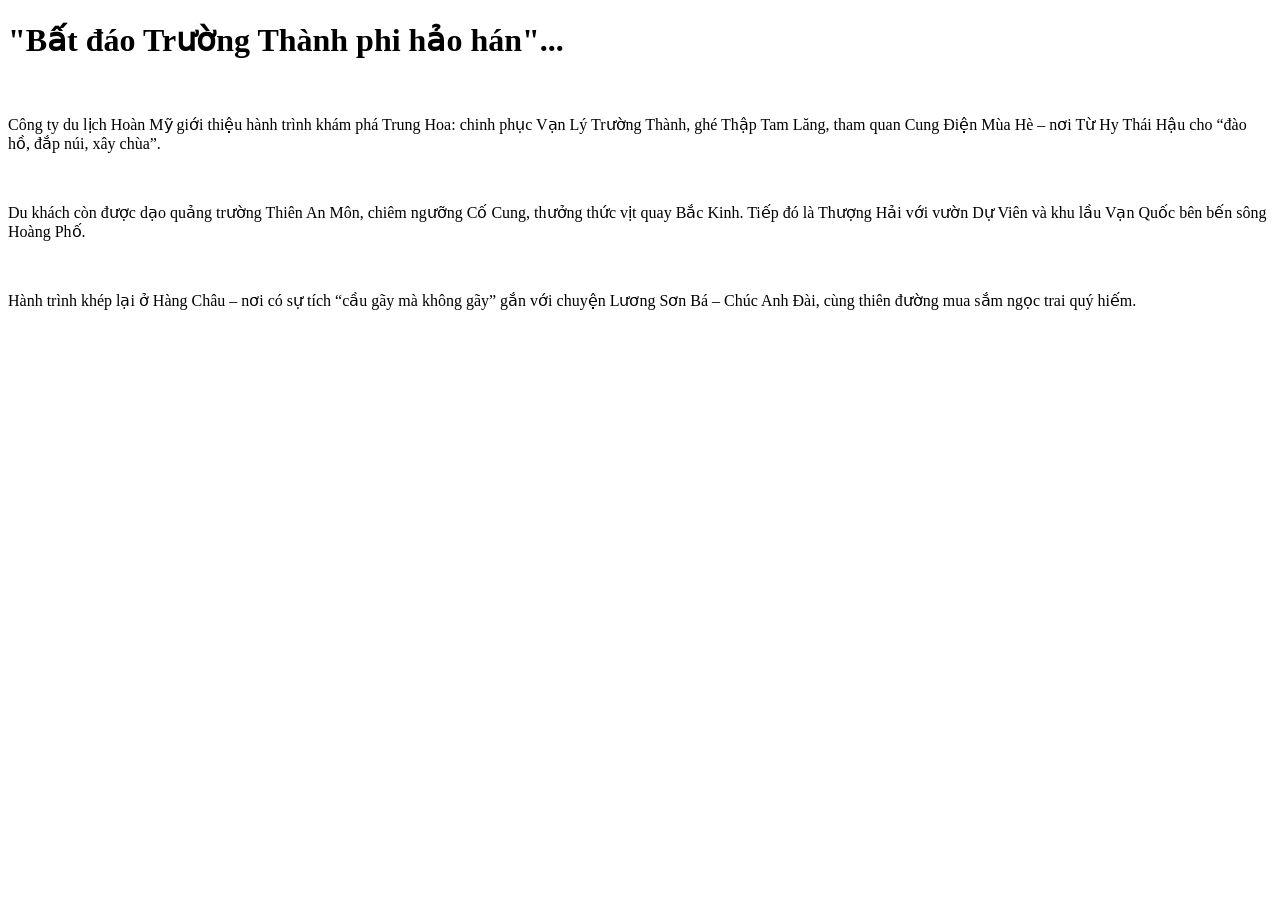
==== ex02/index.html @ bcdaffd7 "initial commit" ====
<!DOCTYPE html>
<html lang="vi">

<head>
    <meta charset="UTF-8">
    <meta name="viewport" content="width=device-width, initial-scale=1.0">
    <title>Vạn Lý Trường Thành</title>
</head>

<body>
    <h1>"Bất đáo Trường Thành phi hảo hán"...</h1>
    <img src="C:\bai02\ex02\image\Van_Ly_Truong_Thanh.jpg" alt="">
    <p>
        Công ty du lịch Hoàn Mỹ giới thiệu hành trình khám phá Trung Hoa:
        chinh phục Vạn Lý Trường Thành, ghé Thập Tam Lăng, tham quan Cung Điện Mùa Hè
        – nơi Từ Hy Thái Hậu cho “đào hồ, đắp núi, xây chùa”.
    </p>

    <br>

    <p>
        Du khách còn được dạo quảng trường Thiên An Môn, chiêm ngưỡng Cố Cung,
        thưởng thức vịt quay Bắc Kinh.
        Tiếp đó là Thượng Hải với vườn Dự Viên và khu lầu Vạn Quốc bên bến sông Hoàng Phố.
    </p>

    <br>

    <p>
        Hành trình khép lại ở Hàng Châu
        – nơi có sự tích “cầu gãy mà không gãy” gắn với chuyện Lương Sơn Bá
        – Chúc Anh Đài, cùng thiên đường mua sắm ngọc trai quý hiếm.
    </p>
</body>

</html>
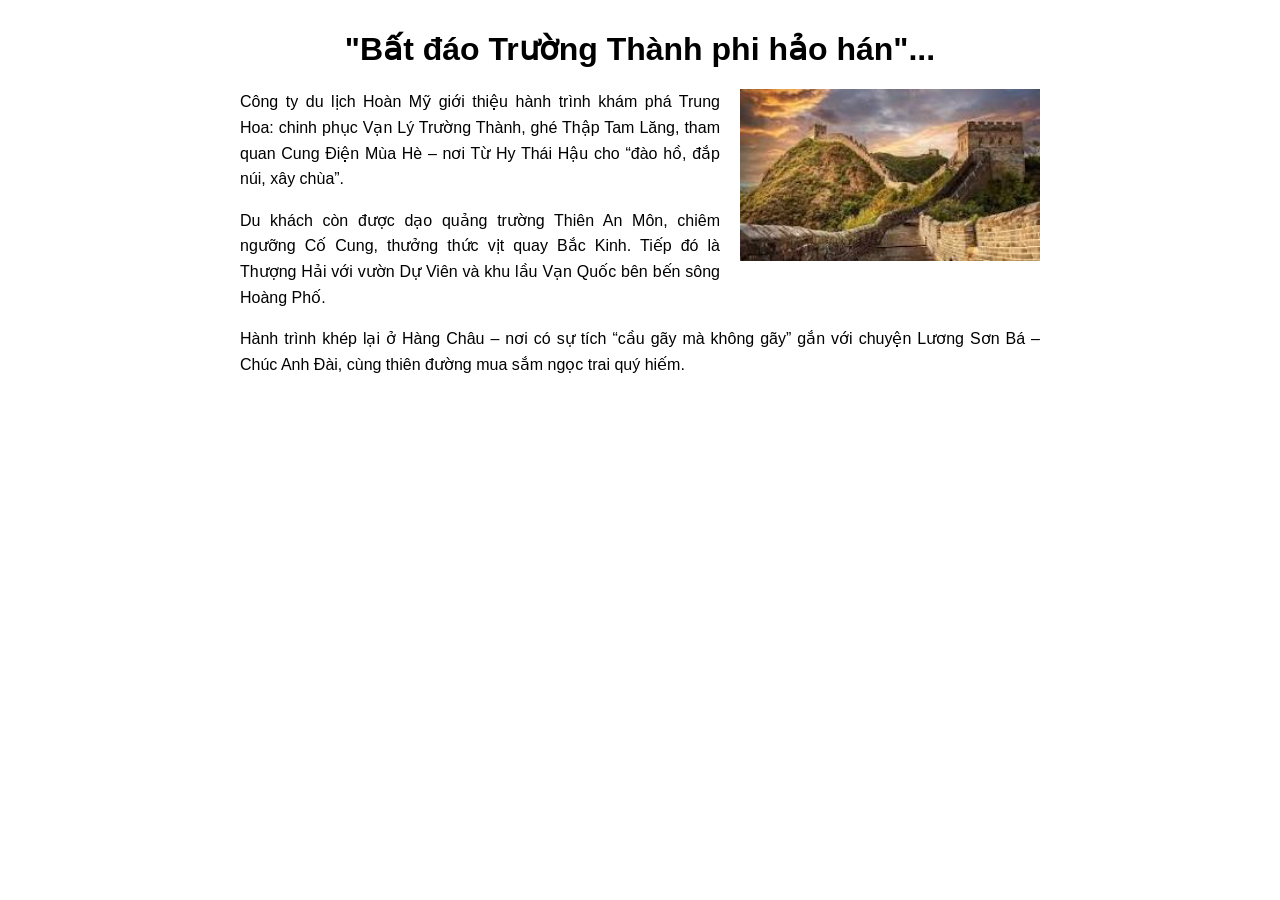
==== commit ad3deda7: "second commit" ====
--- a/ex02/index.html
+++ b/ex02/index.html
@@ -5,26 +5,46 @@
     <meta charset="UTF-8">
     <meta name="viewport" content="width=device-width, initial-scale=1.0">
     <title>Vạn Lý Trường Thành</title>
+    <style>
+        body {
+            max-width: 800px;
+            margin: 30px auto;
+            padding: 0 15px;
+            font-family: Arial, sans-serif;
+        }
+
+        h1 {
+            text-align: center;
+        }
+
+        img {
+            float: right;
+            width: 300px;
+            margin-left: 20px;
+            margin-bottom: 10px;
+        }
+
+        p {
+            text-align: justify;
+            line-height: 1.6;
+        }
+    </style>
 </head>
 
 <body>
     <h1>"Bất đáo Trường Thành phi hảo hán"...</h1>
-    <img src="C:\bai02\ex02\image\Van_Ly_Truong_Thanh.jpg" alt="">
+    <img src="image/Van_Ly_Truong_Thanh.jpg" alt="Vạn Lý Trường Thành">
     <p>
         Công ty du lịch Hoàn Mỹ giới thiệu hành trình khám phá Trung Hoa:
         chinh phục Vạn Lý Trường Thành, ghé Thập Tam Lăng, tham quan Cung Điện Mùa Hè
         – nơi Từ Hy Thái Hậu cho “đào hồ, đắp núi, xây chùa”.
     </p>
 
-    <br>
-
     <p>
         Du khách còn được dạo quảng trường Thiên An Môn, chiêm ngưỡng Cố Cung,
         thưởng thức vịt quay Bắc Kinh.
         Tiếp đó là Thượng Hải với vườn Dự Viên và khu lầu Vạn Quốc bên bến sông Hoàng Phố.
     </p>
-
-    <br>
 
     <p>
         Hành trình khép lại ở Hàng Châu
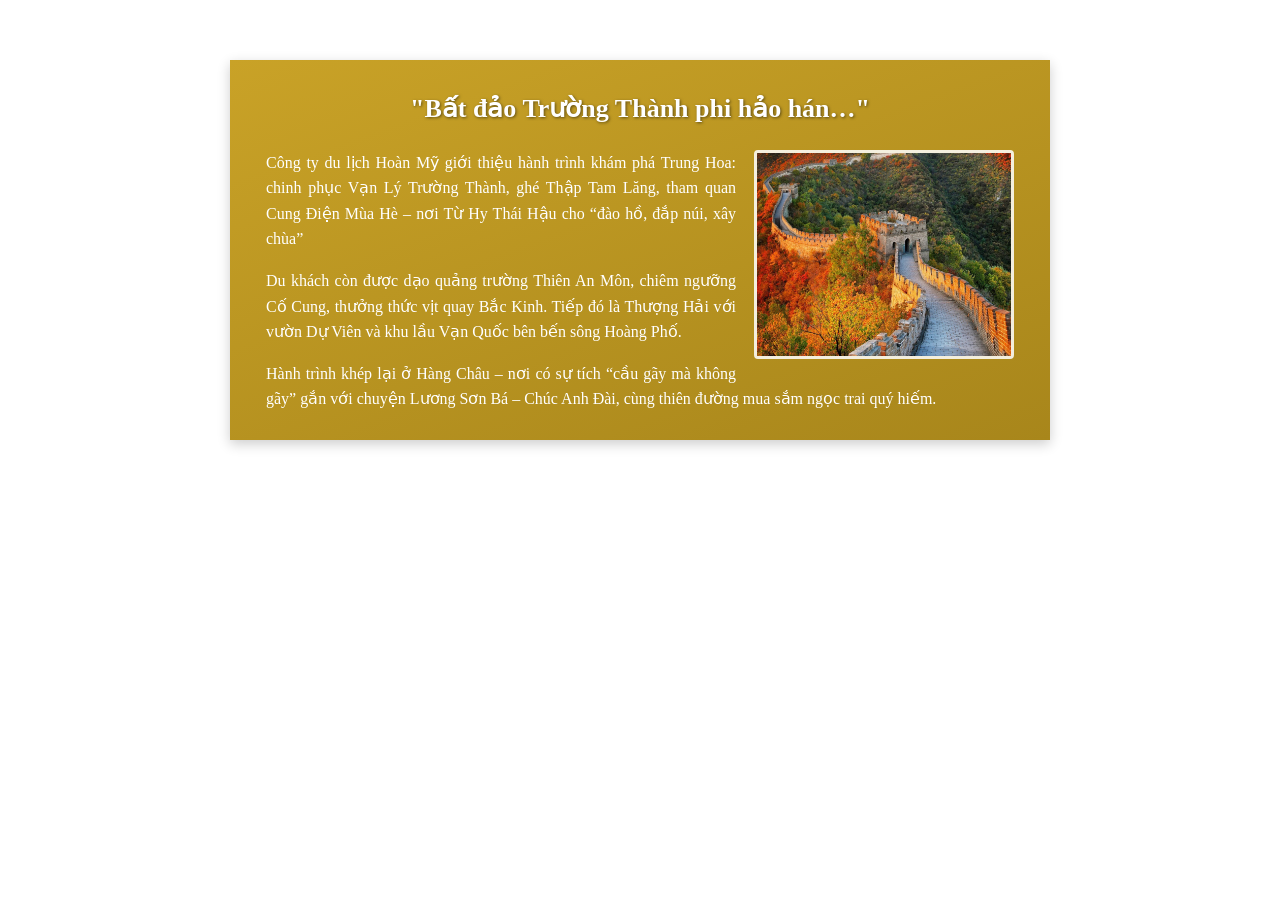
==== commit def83517: "second commit" ====
--- a/ex02/index.html
+++ b/ex02/index.html
@@ -4,53 +4,32 @@
 <head>
     <meta charset="UTF-8">
     <meta name="viewport" content="width=device-width, initial-scale=1.0">
-    <title>Vạn Lý Trường Thành</title>
-    <style>
-        body {
-            max-width: 800px;
-            margin: 30px auto;
-            padding: 0 15px;
-            font-family: Arial, sans-serif;
-        }
+    <title>Bất đảo Trường Thành phi hảo hán</title>
+    <link rel="stylesheet" href="css/style.css">
 
-        h1 {
-            text-align: center;
-        }
-
-        img {
-            float: right;
-            width: 300px;
-            margin-left: 20px;
-            margin-bottom: 10px;
-        }
-
-        p {
-            text-align: justify;
-            line-height: 1.6;
-        }
-    </style>
 </head>
 
 <body>
-    <h1>"Bất đáo Trường Thành phi hảo hán"...</h1>
-    <img src="image/Van_Ly_Truong_Thanh.jpg" alt="Vạn Lý Trường Thành">
-    <p>
-        Công ty du lịch Hoàn Mỹ giới thiệu hành trình khám phá Trung Hoa:
-        chinh phục Vạn Lý Trường Thành, ghé Thập Tam Lăng, tham quan Cung Điện Mùa Hè
-        – nơi Từ Hy Thái Hậu cho “đào hồ, đắp núi, xây chùa”.
-    </p>
+    <article class="banner">
+        <h1>"Bất đảo Trường Thành phi hảo hán…"</h1>
 
-    <p>
-        Du khách còn được dạo quảng trường Thiên An Môn, chiêm ngưỡng Cố Cung,
-        thưởng thức vịt quay Bắc Kinh.
-        Tiếp đó là Thượng Hải với vườn Dự Viên và khu lầu Vạn Quốc bên bến sông Hoàng Phố.
-    </p>
+        <img class="anh-noi" src="images/Van_Ly_Truong_Thanh.jpg" alt="Vạn Lý Trường Thành">
 
-    <p>
-        Hành trình khép lại ở Hàng Châu
-        – nơi có sự tích “cầu gãy mà không gãy” gắn với chuyện Lương Sơn Bá
-        – Chúc Anh Đài, cùng thiên đường mua sắm ngọc trai quý hiếm.
-    </p>
+        <p> Công ty du lịch Hoàn Mỹ giới thiệu hành trình khám phá Trung Hoa:
+            chinh phục Vạn Lý Trường Thành, ghé Thập Tam Lăng, tham quan Cung
+            Điện Mùa Hè – nơi Từ Hy Thái Hậu cho “đào hồ, đắp núi, xây chùa”
+        </p>
+
+        <p> Du khách còn được dạo quảng trường Thiên An Môn, chiêm ngưỡng Cố
+            Cung, thưởng thức vịt quay Bắc Kinh. Tiếp đó là Thượng Hải với
+            vườn Dự Viên và khu lầu Vạn Quốc bên bến sông Hoàng Phố.
+        </p>
+
+        <p> Hành trình khép lại ở Hàng Châu – nơi có sự tích “cầu gãy mà
+            không gãy” gắn với chuyện Lương Sơn Bá – Chúc Anh Đài, cùng thiên
+            đường mua sắm ngọc trai quý hiếm.
+        </p>
+    </article>
 </body>
 
 </html>
--- a/ex02/css/style.css
+++ b/ex02/css/style.css
@@ -0,0 +1,49 @@
+* {
+    box-sizing: border-box;
+}
+
+body {
+    margin: 0;
+    padding: 20px;
+    background-color: #ffffff;
+}
+
+.banner {
+    width: 100%;
+    max-width: 820px;
+    margin: 40px auto;
+    padding: 28px 36px;
+    background: linear-gradient(160deg, #C9A227, #A8861B);
+    color: #FFFFFF;
+    box-shadow: 0 4px 12px rgba(0, 0, 0, 0.2);
+    font-size: 16px;
+    line-height: 16px;
+    line-height: 1.6;
+}
+
+.banner h1 {
+    margin: 0 0 20px;
+    color: #ffffff;
+    font-size: 26px;
+    text-align: center;
+    text-shadow: 1px 1px 3px rgba(0, 0, 0, 0.5);
+}
+
+.banner p {
+    margin: 0 0 16px;
+    text-align: justify;
+}
+
+.banner p:last-child {
+    margin-bottom: 0;
+}
+
+.anh-noi {
+    width: 260px;
+    max-width: 100%;
+    height: auto;
+    float: right;
+    margin: 0 0 14px 18px;
+    border: 3px solid rgba(255, 255, 255, 0.85);
+    border-radius: 4px;
+}
